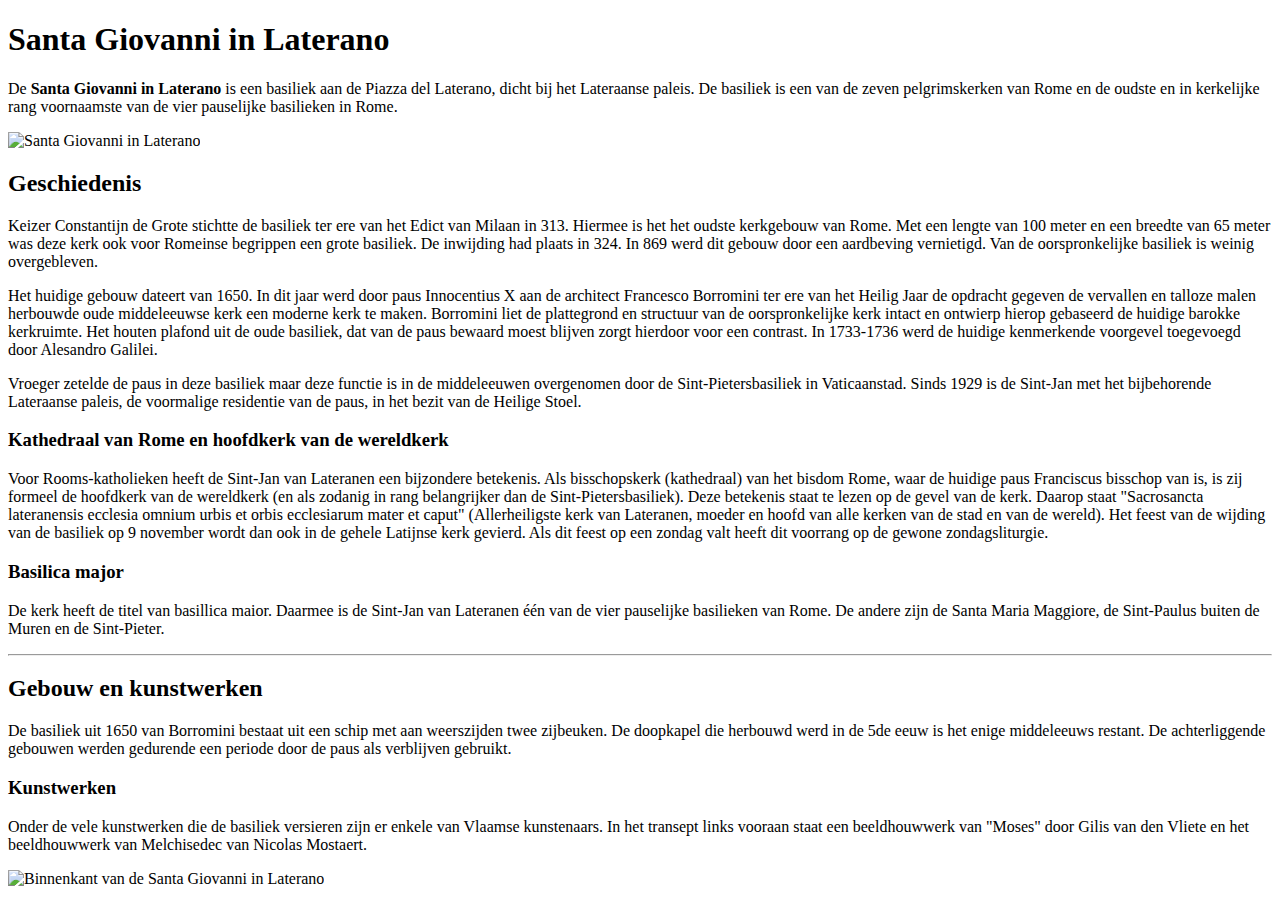
==== Santa Giovanni in Laterano.html @ 94fa3e43 "Santa Giovanni in Laterano" ====
<!DOCTYPE html>
<html xmlns="http://www.w3.org/1999/xhtml">
<head>
    <title>Santa Giovanni in Laterano</title>
	<link rel="stylesheet" type="text/css" href="Santa Giovanni in Laterano.css" />
</head>
<body style="height: 782px">
    <h1 id="firstHeading" class="firstHeading" lang="nl">Santa Giovanni in Laterano</h1>
    <p>
        De <b>Santa Giovanni in Laterano</b> is een basiliek aan de Piazza del Laterano, dicht bij het Lateraanse paleis. De basiliek is een van de
        <a title="Zeven pelgrimskerken van Rome">zeven pelgrimskerken van Rome</a> en de oudste en in kerkelijke rang voornaamste van de vier pauselijke basilieken in Rome.</p>
    <p>
    <img alt="Santa Giovanni in Laterano" src="https://upload.wikimedia.org/wikipedia/commons/b/b3/Facade_San_Giovanni_in_Laterano_2006-09-07.jpg" style="margin-top: 0px; height: 420px; width: 419px;" /></p>
    <h2><span id="Geschiedenis" class="mw-headline">Geschiedenis</span></h2>
    <p>
        Keizer <a title="Constantijn de Grote">Constantijn de Grot</a>e stichtte de basiliek ter ere van het <a title="Edict van Milaan">Edict van Milaan</a> in <a title="313">313</a>. Hiermee is het het oudste kerkgebouw van Rome. Met een lengte van 100 meter en een breedte van 65 meter was deze kerk ook voor Romeinse begrippen een grote basiliek. De inwijding had plaats in <a title="324">324</a>. In <a title="869">869</a> werd dit gebouw door een <a title="Aardbeving">aardbeving</a> vernietigd. Van de oorspronkelijke basiliek is weinig overgebleven.</p>
    <p>
        Het huidige gebouw dateert van <a title="1650">1650</a>. In dit jaar werd door <a title="Paus Innocentius X">paus Innocentius X</a> aan de architect <a title="Francesco Borromini">Francesco Borromini</a> ter ere van het Heilig Jaar de opdracht gegeven de vervallen en talloze malen herbouwde oude middeleeuwse kerk een moderne kerk te maken. Borromini liet de plattegrond en structuur van de oorspronkelijke kerk intact en ontwierp hierop gebaseerd de huidige barokke kerkruimte. Het houten plafond uit de oude basiliek, dat van de paus bewaard moest blijven zorgt hierdoor voor een contrast. In 1733-1736 werd de huidige kenmerkende voorgevel toegevoegd door <a class="new" title="Alesandro Galilei (de pagina bestaat niet)">Alesandro Galilei</a>.</p>
    <p>
        Vroeger zetelde de paus in deze basiliek maar deze functie is in de <a title="Middeleeuwen">middeleeuwen</a> overgenomen door de <a title="Sint-Pietersbasiliek">Sint-Pietersbasiliek</a> in <a title="Vaticaanstad">Vaticaanstad</a>. Sinds <a title="1929">1929</a> is de Sint-Jan met het bijbehorende <a class="mw-redirect" title="Lateraanse paleis">Lateraanse paleis</a>, de voormalige <a title="Residentie">residentie</a> van de paus, in het bezit van de <a title="Heilige Stoel">Heilige Stoel</a>.</p>
    <h3><span id="Kathedraal_van_Rome_en_hoofdkerk_van_de_wereldkerk" class="mw-headline">Kathedraal van Rome en hoofdkerk van de wereldkerk</span></h3>
    <p>
        Voor Rooms-katholieken heeft de Sint-Jan van Lateranen een bijzondere betekenis. Als bisschopskerk (<a title="Kathedraal">kathedraal</a>) van het <a title="Bisdom Rome">bisdom Rome</a>, waar de huidige <a title="Paus Franciscus">paus Franciscus</a> <a title="Bisschop">bisschop</a> van is, is zij formeel de hoofdkerk van de wereldkerk (en als zodanig in rang belangrijker dan de <a title="Sint-Pietersbasiliek">Sint-Pietersbasiliek</a>). Deze betekenis staat te lezen op de gevel van de kerk. Daarop staat &quot;Sacrosancta lateranensis ecclesia omnium urbis et orbis ecclesiarum mater et caput&quot; (Allerheiligste kerk van Lateranen, moeder en hoofd van alle kerken van de stad en van de wereld). Het feest van de wijding van de basiliek op
        <a title="9 november">9 november</a> wordt dan ook in de gehele Latijnse kerk gevierd. Als dit feest op een zondag valt heeft dit voorrang op de gewone zondagsliturgie.</p>
    <h3><span id="Basilica_major" class="mw-headline">Basilica major</span></h3>
    <p>
        De kerk heeft de titel van basillica maior. Daarmee is de Sint-Jan van Lateranen één van de vier pauselijke basilieken van Rome. De andere zijn de <a class="mw-redirect" title="Basiliek van Maria de Meerdere">Santa Maria Maggiore</a>, de <a title="Sint-Paulus buiten de Muren">Sint-Paulus buiten de Muren</a> en de <a title="Sint-Pietersbasiliek">Sint-Pieter</a>.</p>
    <hr style="margin-top: 7px" />
    <h2><span id="Gebouw_en_kunstwerken" class="mw-headline">Gebouw en kunstwerken</span></h2>
    <p>
        De basiliek uit 1650 van Borromini bestaat uit een schip met aan weerszijden twee zijbeuken. De doopkapel die herbouwd werd in de 5de eeuw is het enige middeleeuws restant. De achterliggende gebouwen werden gedurende een periode door de paus als verblijven gebruikt.</p>
    <h3><span id="Kunstwerken" class="mw-headline">Kunstwerken</span></h3>
    <p>
        Onder de vele kunstwerken die de basiliek versieren zijn er enkele van Vlaamse kunstenaars. In het <a title="Transept">transept</a> links vooraan staat een beeldhouwwerk van &quot;Moses&quot; door <a class="mw-redirect" title="Gilis van den Vliete">Gilis van den Vliete</a> en het beeldhouwwerk van <a class="mw-redirect" title="Melchisedec">Melchisedec</a> van <a title="Nicolas Mostaert">Nicolas Mostaert</a>.</p>
    <p>
        <img alt="Binnenkant van de Santa Giovanni in Laterano" src="https://upload.wikimedia.org/wikipedia/commons/a/a2/Lazio_Roma_SGiovanni1_tango7174.jpg" height="420" width="420" style="margin-top: 0px"/></p>   
</body>
</html>
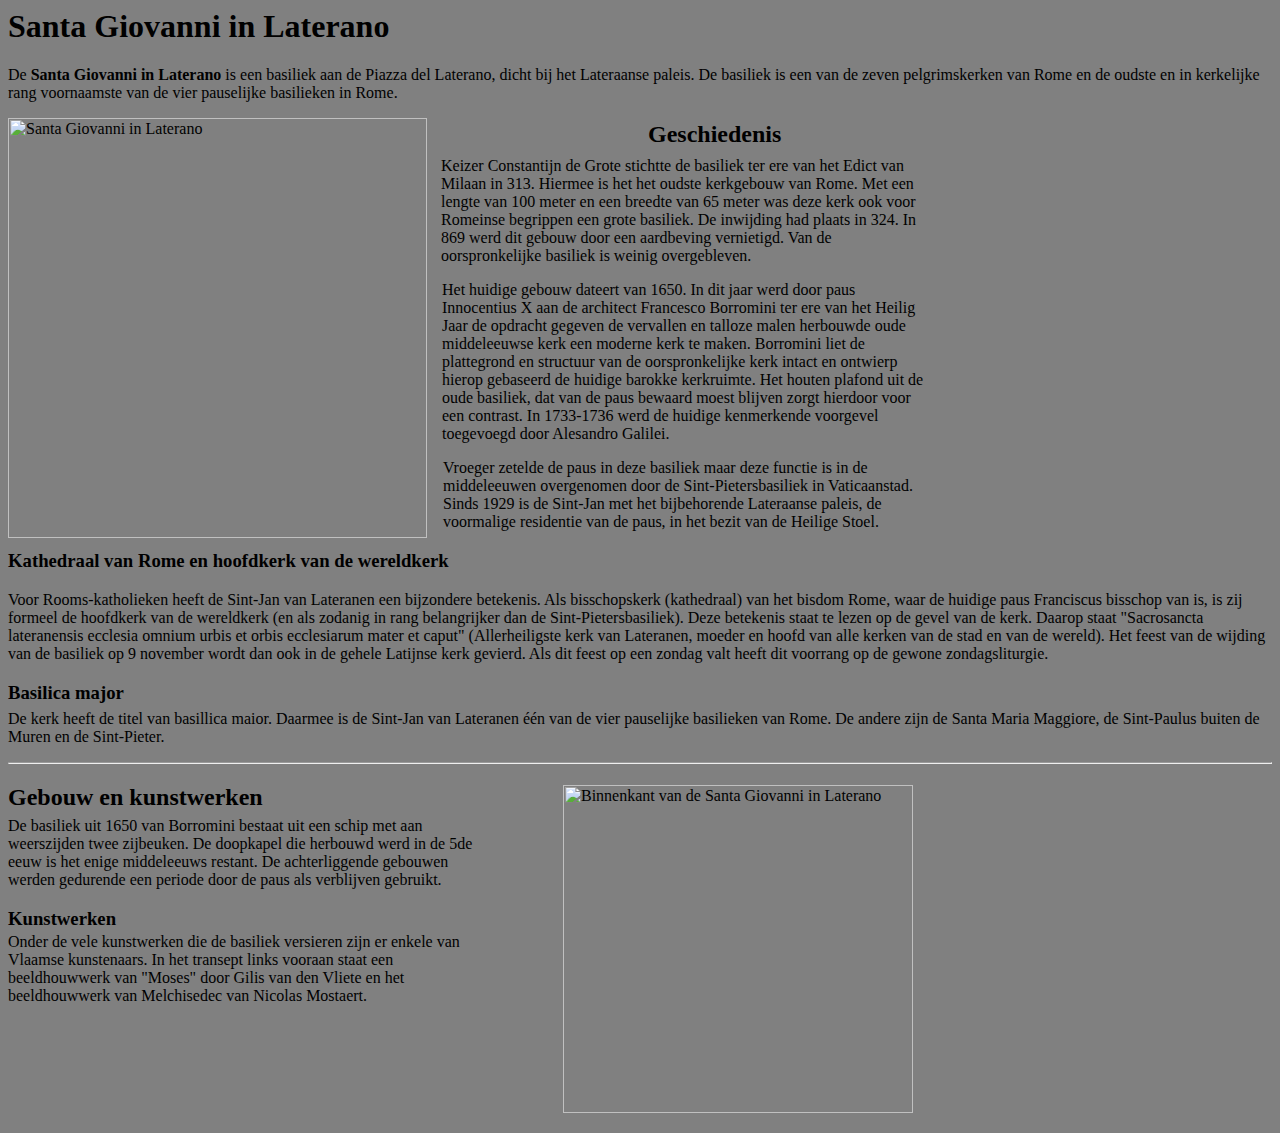
==== commit 63107e25: "started tweeting Santa Giovanni in Laterano" ====
--- a/Santa Giovanni in Laterano.html
+++ b/Santa Giovanni in Laterano.html
@@ -1,39 +1,40 @@
-
-<!DOCTYPE html>
-<html xmlns="http://www.w3.org/1999/xhtml">
 <head>
     <title>Santa Giovanni in Laterano</title>
-	<link rel="stylesheet" type="text/css" href="Santa Giovanni in Laterano.css" />
+    <link rel="stylesheet" type="text/css" href="Santa Giovanni in Laterano.css">
 </head>
+
 <body style="height: 782px">
     <h1 id="firstHeading" class="firstHeading" lang="nl">Santa Giovanni in Laterano</h1>
     <p>
         De <b>Santa Giovanni in Laterano</b> is een basiliek aan de Piazza del Laterano, dicht bij het Lateraanse paleis. De basiliek is een van de
         <a title="Zeven pelgrimskerken van Rome">zeven pelgrimskerken van Rome</a> en de oudste en in kerkelijke rang voornaamste van de vier pauselijke basilieken in Rome.</p>
-    <p>
-    <img alt="Santa Giovanni in Laterano" src="https://upload.wikimedia.org/wikipedia/commons/b/b3/Facade_San_Giovanni_in_Laterano_2006-09-07.jpg" style="margin-top: 0px; height: 420px; width: 419px;" /></p>
-    <h2><span id="Geschiedenis" class="mw-headline">Geschiedenis</span></h2>
-    <p>
+    <p style="width: 421px; height: 422px;">
+        <img alt="Santa Giovanni in Laterano" src="https://upload.wikimedia.org/wikipedia/commons/b/b3/Facade_San_Giovanni_in_Laterano_2006-09-07.jpg" style="margin-top: 0px; height: 420px; width: 419px;">
+    </p>
+    <h2 style="width: 201px; margin-left: 593px; margin-top: -435px;"><span id="Geschiedenis" class="mw-headline" style="margin-left: 47px; margin-top: -1025px;">Geschiedenis</span></h2>
+    <p style="width: 492px; margin-left: 433px; margin-top: -11px;">
         Keizer <a title="Constantijn de Grote">Constantijn de Grot</a>e stichtte de basiliek ter ere van het <a title="Edict van Milaan">Edict van Milaan</a> in <a title="313">313</a>. Hiermee is het het oudste kerkgebouw van Rome. Met een lengte van 100 meter en een breedte van 65 meter was deze kerk ook voor Romeinse begrippen een grote basiliek. De inwijding had plaats in <a title="324">324</a>. In <a title="869">869</a> werd dit gebouw door een <a title="Aardbeving">aardbeving</a> vernietigd. Van de oorspronkelijke basiliek is weinig overgebleven.</p>
-    <p>
+    <p style="margin-left: 434px; width: 487px;">
         Het huidige gebouw dateert van <a title="1650">1650</a>. In dit jaar werd door <a title="Paus Innocentius X">paus Innocentius X</a> aan de architect <a title="Francesco Borromini">Francesco Borromini</a> ter ere van het Heilig Jaar de opdracht gegeven de vervallen en talloze malen herbouwde oude middeleeuwse kerk een moderne kerk te maken. Borromini liet de plattegrond en structuur van de oorspronkelijke kerk intact en ontwierp hierop gebaseerd de huidige barokke kerkruimte. Het houten plafond uit de oude basiliek, dat van de paus bewaard moest blijven zorgt hierdoor voor een contrast. In 1733-1736 werd de huidige kenmerkende voorgevel toegevoegd door <a class="new" title="Alesandro Galilei (de pagina bestaat niet)">Alesandro Galilei</a>.</p>
-    <p>
+    <p style="margin-left: 435px; width: 490px;">
         Vroeger zetelde de paus in deze basiliek maar deze functie is in de <a title="Middeleeuwen">middeleeuwen</a> overgenomen door de <a title="Sint-Pietersbasiliek">Sint-Pietersbasiliek</a> in <a title="Vaticaanstad">Vaticaanstad</a>. Sinds <a title="1929">1929</a> is de Sint-Jan met het bijbehorende <a class="mw-redirect" title="Lateraanse paleis">Lateraanse paleis</a>, de voormalige <a title="Residentie">residentie</a> van de paus, in het bezit van de <a title="Heilige Stoel">Heilige Stoel</a>.</p>
     <h3><span id="Kathedraal_van_Rome_en_hoofdkerk_van_de_wereldkerk" class="mw-headline">Kathedraal van Rome en hoofdkerk van de wereldkerk</span></h3>
-    <p>
-        Voor Rooms-katholieken heeft de Sint-Jan van Lateranen een bijzondere betekenis. Als bisschopskerk (<a title="Kathedraal">kathedraal</a>) van het <a title="Bisdom Rome">bisdom Rome</a>, waar de huidige <a title="Paus Franciscus">paus Franciscus</a> <a title="Bisschop">bisschop</a> van is, is zij formeel de hoofdkerk van de wereldkerk (en als zodanig in rang belangrijker dan de <a title="Sint-Pietersbasiliek">Sint-Pietersbasiliek</a>). Deze betekenis staat te lezen op de gevel van de kerk. Daarop staat &quot;Sacrosancta lateranensis ecclesia omnium urbis et orbis ecclesiarum mater et caput&quot; (Allerheiligste kerk van Lateranen, moeder en hoofd van alle kerken van de stad en van de wereld). Het feest van de wijding van de basiliek op
+    <p style="margin-top: 8px;">
+        Voor Rooms-katholieken heeft de Sint-Jan van Lateranen een bijzondere betekenis. Als bisschopskerk (<a title="Kathedraal">kathedraal</a>) van het <a title="Bisdom Rome">bisdom Rome</a>, waar de huidige <a title="Paus Franciscus">paus Franciscus</a> <a title="Bisschop">bisschop</a> van is, is zij formeel de hoofdkerk van de wereldkerk (en als zodanig in rang belangrijker dan de <a title="Sint-Pietersbasiliek">Sint-Pietersbasiliek</a>). Deze betekenis staat te lezen op de gevel van de kerk. Daarop staat "Sacrosancta lateranensis ecclesia omnium urbis et orbis ecclesiarum mater et caput" (Allerheiligste kerk van Lateranen, moeder en hoofd van alle kerken van de stad en van de wereld). Het feest van de wijding van de basiliek op
         <a title="9 november">9 november</a> wordt dan ook in de gehele Latijnse kerk gevierd. Als dit feest op een zondag valt heeft dit voorrang op de gewone zondagsliturgie.</p>
     <h3><span id="Basilica_major" class="mw-headline">Basilica major</span></h3>
-    <p>
+    <p style="margin-left: 0px; margin-top: -12px;">
         De kerk heeft de titel van basillica maior. Daarmee is de Sint-Jan van Lateranen één van de vier pauselijke basilieken van Rome. De andere zijn de <a class="mw-redirect" title="Basiliek van Maria de Meerdere">Santa Maria Maggiore</a>, de <a title="Sint-Paulus buiten de Muren">Sint-Paulus buiten de Muren</a> en de <a title="Sint-Pietersbasiliek">Sint-Pieter</a>.</p>
-    <hr style="margin-top: 7px" />
+    <hr style="margin-top: 7px">
     <h2><span id="Gebouw_en_kunstwerken" class="mw-headline">Gebouw en kunstwerken</span></h2>
-    <p>
+    <p style="width: 483px; margin-left: 0px; margin-top: -14px;">
         De basiliek uit 1650 van Borromini bestaat uit een schip met aan weerszijden twee zijbeuken. De doopkapel die herbouwd werd in de 5de eeuw is het enige middeleeuws restant. De achterliggende gebouwen werden gedurende een periode door de paus als verblijven gebruikt.</p>
     <h3><span id="Kunstwerken" class="mw-headline">Kunstwerken</span></h3>
-    <p>
-        Onder de vele kunstwerken die de basiliek versieren zijn er enkele van Vlaamse kunstenaars. In het <a title="Transept">transept</a> links vooraan staat een beeldhouwwerk van &quot;Moses&quot; door <a class="mw-redirect" title="Gilis van den Vliete">Gilis van den Vliete</a> en het beeldhouwwerk van <a class="mw-redirect" title="Melchisedec">Melchisedec</a> van <a title="Nicolas Mostaert">Nicolas Mostaert</a>.</p>
-    <p>
-        <img alt="Binnenkant van de Santa Giovanni in Laterano" src="https://upload.wikimedia.org/wikipedia/commons/a/a2/Lazio_Roma_SGiovanni1_tango7174.jpg" height="420" width="420" style="margin-top: 0px"/></p>   
-</body>
-</html>
+    <p style="width: 485px; margin-left: 0px; margin-top: -15px;">
+        Onder de vele kunstwerken die de basiliek versieren zijn er enkele van Vlaamse kunstenaars. In het <a title="Transept">transept</a> links vooraan staat een beeldhouwwerk van "Moses" door <a class="mw-redirect" title="Gilis van den Vliete">Gilis van den Vliete</a> en het beeldhouwwerk van <a class="mw-redirect" title="Melchisedec">Melchisedec</a> van <a title="Nicolas Mostaert">Nicolas Mostaert</a>.</p>
+    <p style="width: 421px; height: 112px; margin-top: 15px;">
+        <img alt="Binnenkant van de Santa Giovanni in Laterano" src="https://upload.wikimedia.org/wikipedia/commons/a/a2/Lazio_Roma_SGiovanni1_tango7174.jpg" height="420" width="420" style="width: 350px; height: 328px; margin-left: 555px; margin-top: -236px;">
+    </p>
+
+
+</body>--- a/Santa Giovanni in Laterano.css
+++ b/Santa Giovanni in Laterano.css
@@ -0,0 +1,3 @@
+body {
+    background-color: #808080 
+}
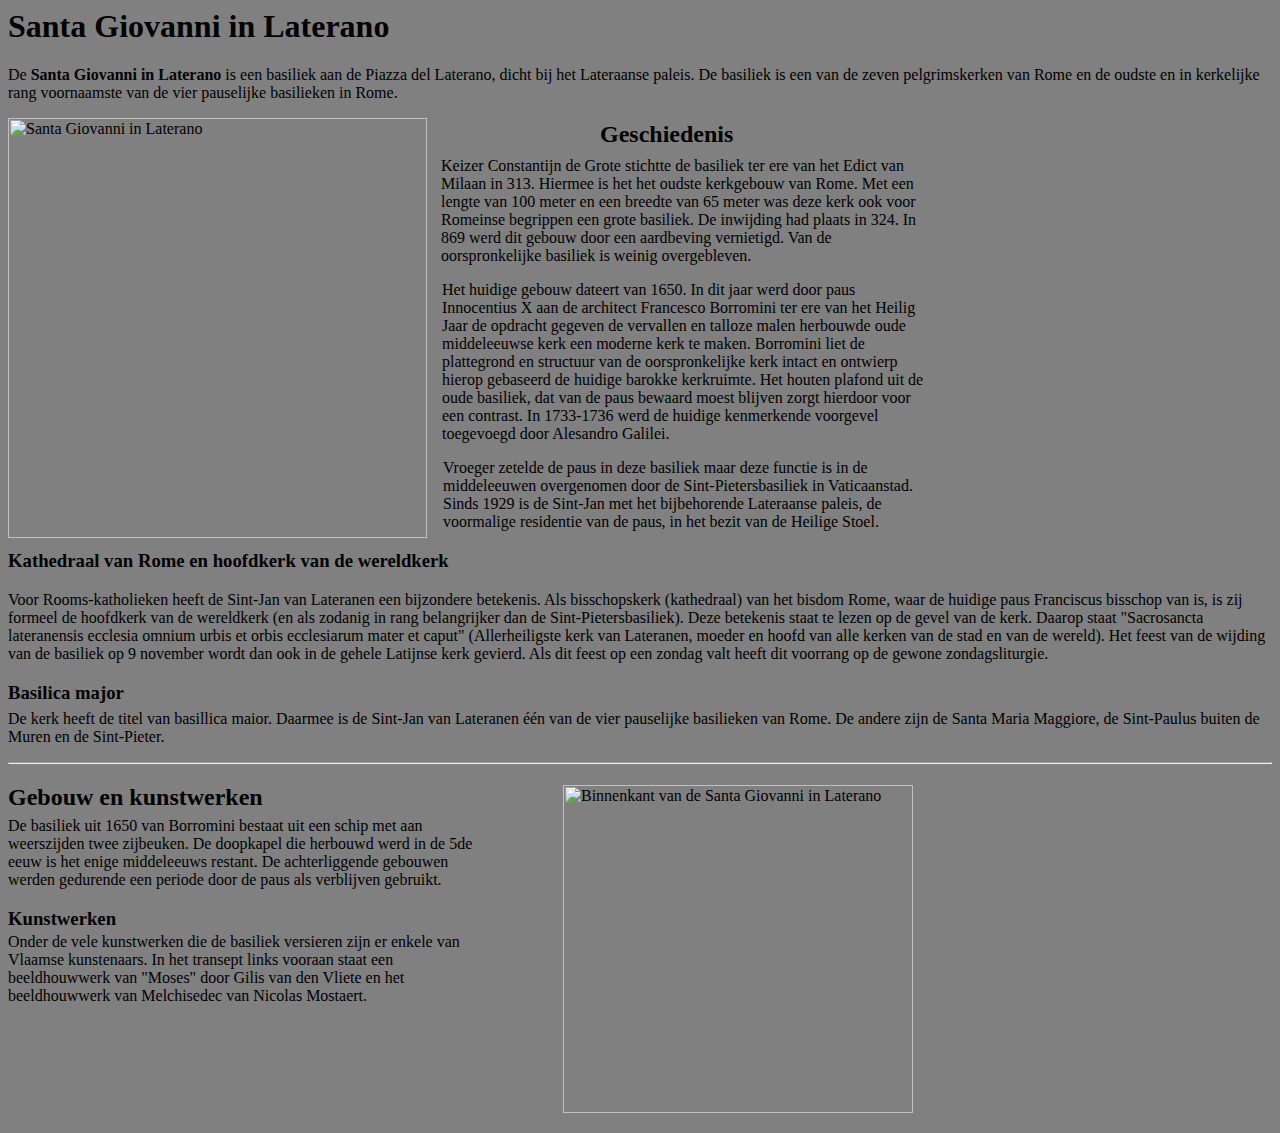
==== commit aa0f03c6: "some more touches" ====
--- a/Santa Giovanni in Laterano.html
+++ b/Santa Giovanni in Laterano.html
@@ -4,21 +4,21 @@
 </head>
 
 <body style="height: 782px">
-    <h1 id="firstHeading" class="firstHeading" lang="nl">Santa Giovanni in Laterano</h1>
+    <h1 id="firstHeading" class="firstHeading" lang="nl" style="width: 389px;">Santa Giovanni in Laterano</h1>
     <p>
         De <b>Santa Giovanni in Laterano</b> is een basiliek aan de Piazza del Laterano, dicht bij het Lateraanse paleis. De basiliek is een van de
         <a title="Zeven pelgrimskerken van Rome">zeven pelgrimskerken van Rome</a> en de oudste en in kerkelijke rang voornaamste van de vier pauselijke basilieken in Rome.</p>
     <p style="width: 421px; height: 422px;">
         <img alt="Santa Giovanni in Laterano" src="https://upload.wikimedia.org/wikipedia/commons/b/b3/Facade_San_Giovanni_in_Laterano_2006-09-07.jpg" style="margin-top: 0px; height: 420px; width: 419px;">
     </p>
-    <h2 style="width: 201px; margin-left: 593px; margin-top: -435px;"><span id="Geschiedenis" class="mw-headline" style="margin-left: 47px; margin-top: -1025px;">Geschiedenis</span></h2>
+    <h2 style="width: 201px; margin-left: 593px; margin-top: -435px;"><span id="Geschiedenis" class="mw-headline" style="margin-left: -1px; margin-top: -1025px;">Geschiedenis</span></h2>
     <p style="width: 492px; margin-left: 433px; margin-top: -11px;">
         Keizer <a title="Constantijn de Grote">Constantijn de Grot</a>e stichtte de basiliek ter ere van het <a title="Edict van Milaan">Edict van Milaan</a> in <a title="313">313</a>. Hiermee is het het oudste kerkgebouw van Rome. Met een lengte van 100 meter en een breedte van 65 meter was deze kerk ook voor Romeinse begrippen een grote basiliek. De inwijding had plaats in <a title="324">324</a>. In <a title="869">869</a> werd dit gebouw door een <a title="Aardbeving">aardbeving</a> vernietigd. Van de oorspronkelijke basiliek is weinig overgebleven.</p>
     <p style="margin-left: 434px; width: 487px;">
         Het huidige gebouw dateert van <a title="1650">1650</a>. In dit jaar werd door <a title="Paus Innocentius X">paus Innocentius X</a> aan de architect <a title="Francesco Borromini">Francesco Borromini</a> ter ere van het Heilig Jaar de opdracht gegeven de vervallen en talloze malen herbouwde oude middeleeuwse kerk een moderne kerk te maken. Borromini liet de plattegrond en structuur van de oorspronkelijke kerk intact en ontwierp hierop gebaseerd de huidige barokke kerkruimte. Het houten plafond uit de oude basiliek, dat van de paus bewaard moest blijven zorgt hierdoor voor een contrast. In 1733-1736 werd de huidige kenmerkende voorgevel toegevoegd door <a class="new" title="Alesandro Galilei (de pagina bestaat niet)">Alesandro Galilei</a>.</p>
     <p style="margin-left: 435px; width: 490px;">
         Vroeger zetelde de paus in deze basiliek maar deze functie is in de <a title="Middeleeuwen">middeleeuwen</a> overgenomen door de <a title="Sint-Pietersbasiliek">Sint-Pietersbasiliek</a> in <a title="Vaticaanstad">Vaticaanstad</a>. Sinds <a title="1929">1929</a> is de Sint-Jan met het bijbehorende <a class="mw-redirect" title="Lateraanse paleis">Lateraanse paleis</a>, de voormalige <a title="Residentie">residentie</a> van de paus, in het bezit van de <a title="Heilige Stoel">Heilige Stoel</a>.</p>
-    <h3><span id="Kathedraal_van_Rome_en_hoofdkerk_van_de_wereldkerk" class="mw-headline">Kathedraal van Rome en hoofdkerk van de wereldkerk</span></h3>
+    <h3 style="width: 453px;"><span id="Kathedraal_van_Rome_en_hoofdkerk_van_de_wereldkerk" class="mw-headline">Kathedraal van Rome en hoofdkerk van de wereldkerk</span></h3>
     <p style="margin-top: 8px;">
         Voor Rooms-katholieken heeft de Sint-Jan van Lateranen een bijzondere betekenis. Als bisschopskerk (<a title="Kathedraal">kathedraal</a>) van het <a title="Bisdom Rome">bisdom Rome</a>, waar de huidige <a title="Paus Franciscus">paus Franciscus</a> <a title="Bisschop">bisschop</a> van is, is zij formeel de hoofdkerk van de wereldkerk (en als zodanig in rang belangrijker dan de <a title="Sint-Pietersbasiliek">Sint-Pietersbasiliek</a>). Deze betekenis staat te lezen op de gevel van de kerk. Daarop staat "Sacrosancta lateranensis ecclesia omnium urbis et orbis ecclesiarum mater et caput" (Allerheiligste kerk van Lateranen, moeder en hoofd van alle kerken van de stad en van de wereld). Het feest van de wijding van de basiliek op
         <a title="9 november">9 november</a> wordt dan ook in de gehele Latijnse kerk gevierd. Als dit feest op een zondag valt heeft dit voorrang op de gewone zondagsliturgie.</p>
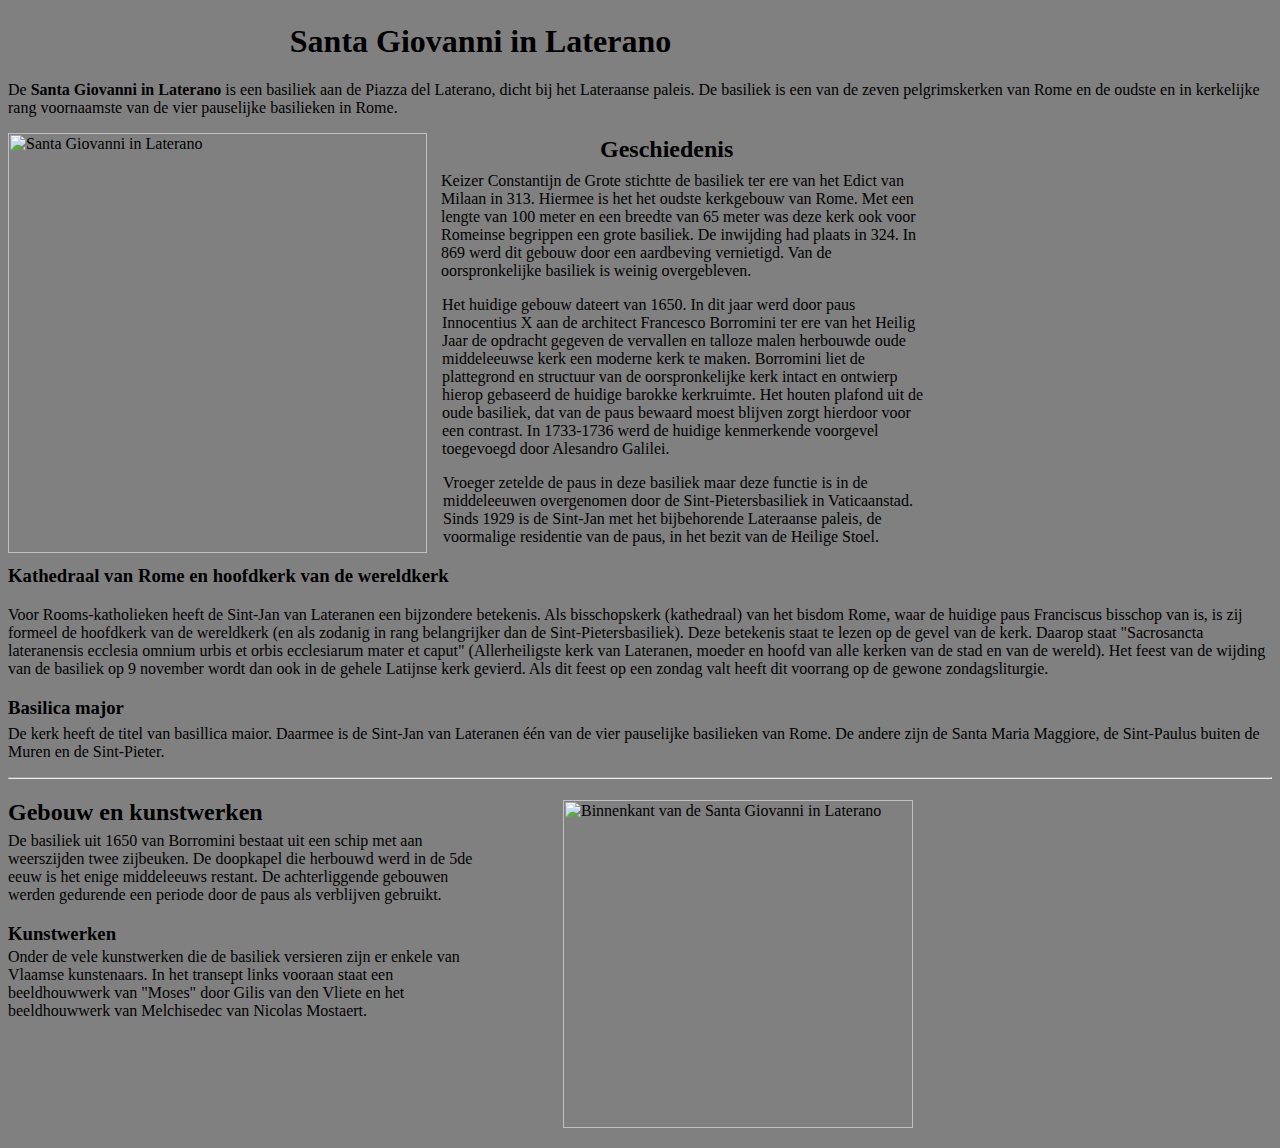
==== commit 4475fe3a: "I call it done" ====
--- a/Santa Giovanni in Laterano.html
+++ b/Santa Giovanni in Laterano.html
@@ -1,10 +1,11 @@
 <head>
+    <style></style>
     <title>Santa Giovanni in Laterano</title>
     <link rel="stylesheet" type="text/css" href="Santa Giovanni in Laterano.css">
 </head>
 
 <body style="height: 782px">
-    <h1 id="firstHeading" class="firstHeading" lang="nl" style="width: 389px;">Santa Giovanni in Laterano</h1>
+    <h1 id="firstHeading" class="firstHeading" lang="nl" style="margin-left: 268px; margin-top: 23px; text-align: center; width: 409px;" href="https://www.google.nl/maps/place/Basilica+di+San+Giovanni+in+Laterano/@41.8858811,12.5034843,17z/data=!3m1!4b1!4m2!3m1!1s0x132f61bf7fcaab73:0x130be9f915490f8">Santa Giovanni in Laterano</h1>
     <p>
         De <b>Santa Giovanni in Laterano</b> is een basiliek aan de Piazza del Laterano, dicht bij het Lateraanse paleis. De basiliek is een van de
         <a title="Zeven pelgrimskerken van Rome">zeven pelgrimskerken van Rome</a> en de oudste en in kerkelijke rang voornaamste van de vier pauselijke basilieken in Rome.</p>
@@ -37,4 +38,5 @@
     </p>
 
 
+
 </body>--- a/Santa Giovanni in Laterano.css
+++ b/Santa Giovanni in Laterano.css
@@ -1,3 +1,4 @@
 body {
-    background-color: #808080 
-}
+    background-color: grey;
+    
+}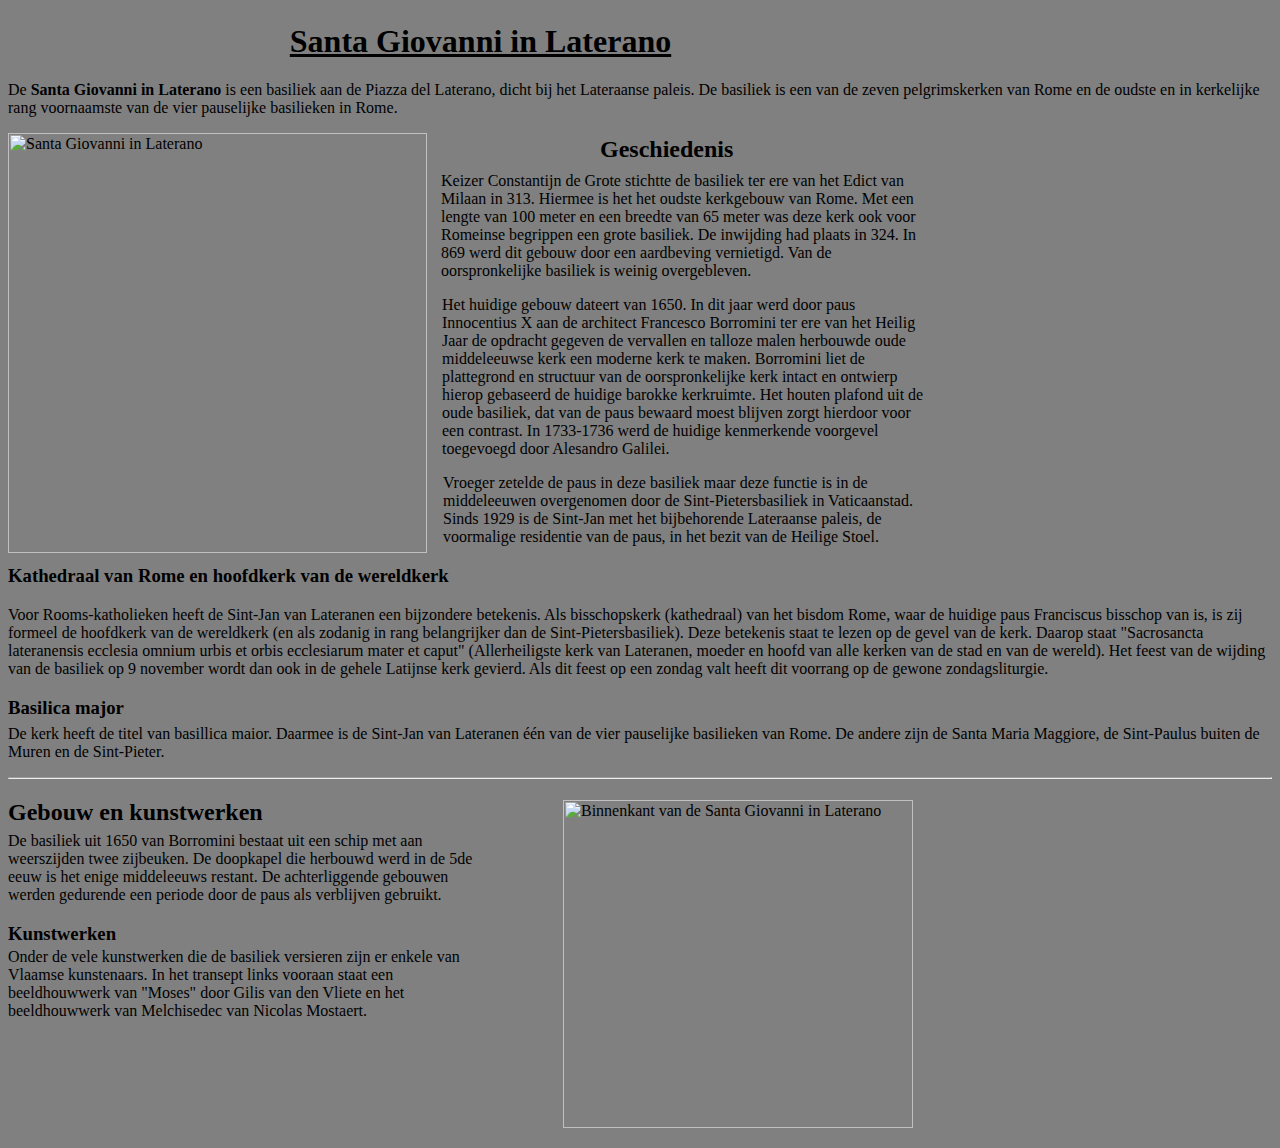
==== commit 053c210f: "Finished Santa Giovanni in Laterano" ====
--- a/Santa Giovanni in Laterano.html
+++ b/Santa Giovanni in Laterano.html
@@ -5,7 +5,7 @@
 </head>
 
 <body style="height: 782px">
-    <h1 id="firstHeading" class="firstHeading" lang="nl" style="margin-left: 268px; margin-top: 23px; text-align: center; width: 409px;" href="https://www.google.nl/maps/place/Basilica+di+San+Giovanni+in+Laterano/@41.8858811,12.5034843,17z/data=!3m1!4b1!4m2!3m1!1s0x132f61bf7fcaab73:0x130be9f915490f8">Santa Giovanni in Laterano</h1>
+    <h1 id="firstHeading" class="firstHeading" lang="nl" style="margin-left: 268px; margin-top: 23px; text-align: center; width: 409px;"><a href="https://www.google.nl/maps/place/Basilica+di+San+Giovanni+in+Laterano/@41.8858811,12.5034843,17z/data=!3m1!4b1!4m2!3m1!1s0x132f61bf7fcaab73:0x130be9f915490f8" style="text-align: center; color: rgb(0, 0, 0); background-color: transparent;">Santa Giovanni in Laterano</a></h1>
     <p>
         De <b>Santa Giovanni in Laterano</b> is een basiliek aan de Piazza del Laterano, dicht bij het Lateraanse paleis. De basiliek is een van de
         <a title="Zeven pelgrimskerken van Rome">zeven pelgrimskerken van Rome</a> en de oudste en in kerkelijke rang voornaamste van de vier pauselijke basilieken in Rome.</p>
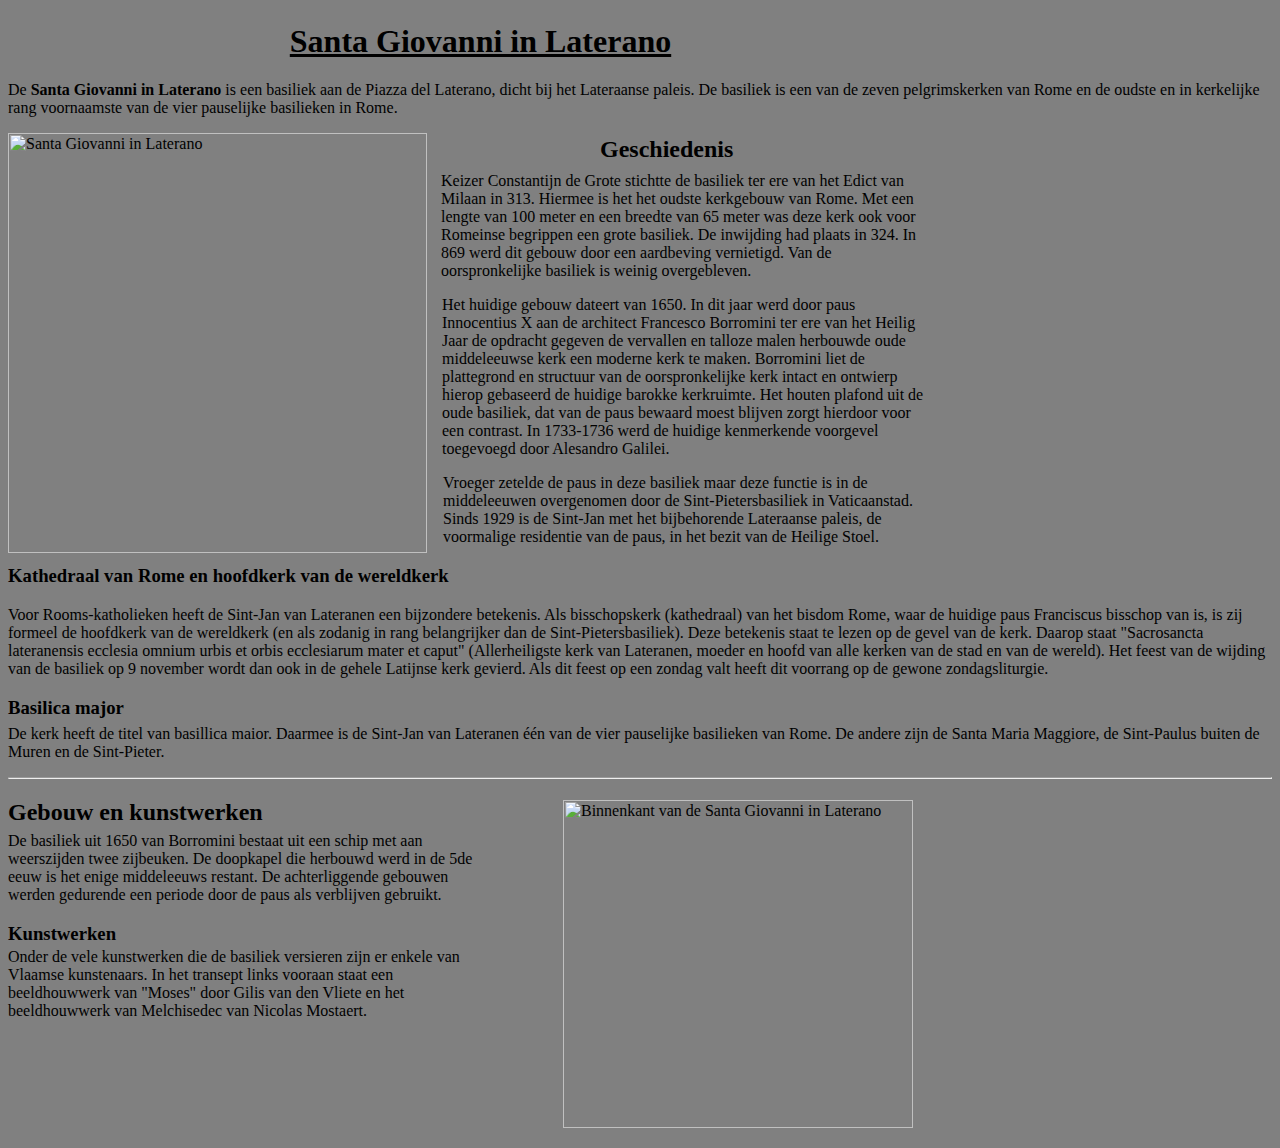
==== commit 12840ac1: "many things happened" ====
--- a/Santa Giovanni in Laterano.html
+++ b/Santa Giovanni in Laterano.html
@@ -14,7 +14,7 @@
     </p>
     <h2 style="width: 201px; margin-left: 593px; margin-top: -435px;"><span id="Geschiedenis" class="mw-headline" style="margin-left: -1px; margin-top: -1025px;">Geschiedenis</span></h2>
     <p style="width: 492px; margin-left: 433px; margin-top: -11px;">
-        Keizer <a title="Constantijn de Grote">Constantijn de Grot</a>e stichtte de basiliek ter ere van het <a title="Edict van Milaan">Edict van Milaan</a> in <a title="313">313</a>. Hiermee is het het oudste kerkgebouw van Rome. Met een lengte van 100 meter en een breedte van 65 meter was deze kerk ook voor Romeinse begrippen een grote basiliek. De inwijding had plaats in <a title="324">324</a>. In <a title="869">869</a> werd dit gebouw door een <a title="Aardbeving">aardbeving</a> vernietigd. Van de oorspronkelijke basiliek is weinig overgebleven.</p>
+        Keizer <a title="Constantijn de Grote">Constantijn de Grote</a> stichtte de basiliek ter ere van het <a title="Edict van Milaan">Edict van Milaan</a> in <a title="313">313</a>. Hiermee is het het oudste kerkgebouw van Rome. Met een lengte van 100 meter en een breedte van 65 meter was deze kerk ook voor Romeinse begrippen een grote basiliek. De inwijding had plaats in <a title="324">324</a>. In <a title="869">869</a> werd dit gebouw door een <a title="Aardbeving">aardbeving</a> vernietigd. Van de oorspronkelijke basiliek is weinig overgebleven.</p>
     <p style="margin-left: 434px; width: 487px;">
         Het huidige gebouw dateert van <a title="1650">1650</a>. In dit jaar werd door <a title="Paus Innocentius X">paus Innocentius X</a> aan de architect <a title="Francesco Borromini">Francesco Borromini</a> ter ere van het Heilig Jaar de opdracht gegeven de vervallen en talloze malen herbouwde oude middeleeuwse kerk een moderne kerk te maken. Borromini liet de plattegrond en structuur van de oorspronkelijke kerk intact en ontwierp hierop gebaseerd de huidige barokke kerkruimte. Het houten plafond uit de oude basiliek, dat van de paus bewaard moest blijven zorgt hierdoor voor een contrast. In 1733-1736 werd de huidige kenmerkende voorgevel toegevoegd door <a class="new" title="Alesandro Galilei (de pagina bestaat niet)">Alesandro Galilei</a>.</p>
     <p style="margin-left: 435px; width: 490px;">
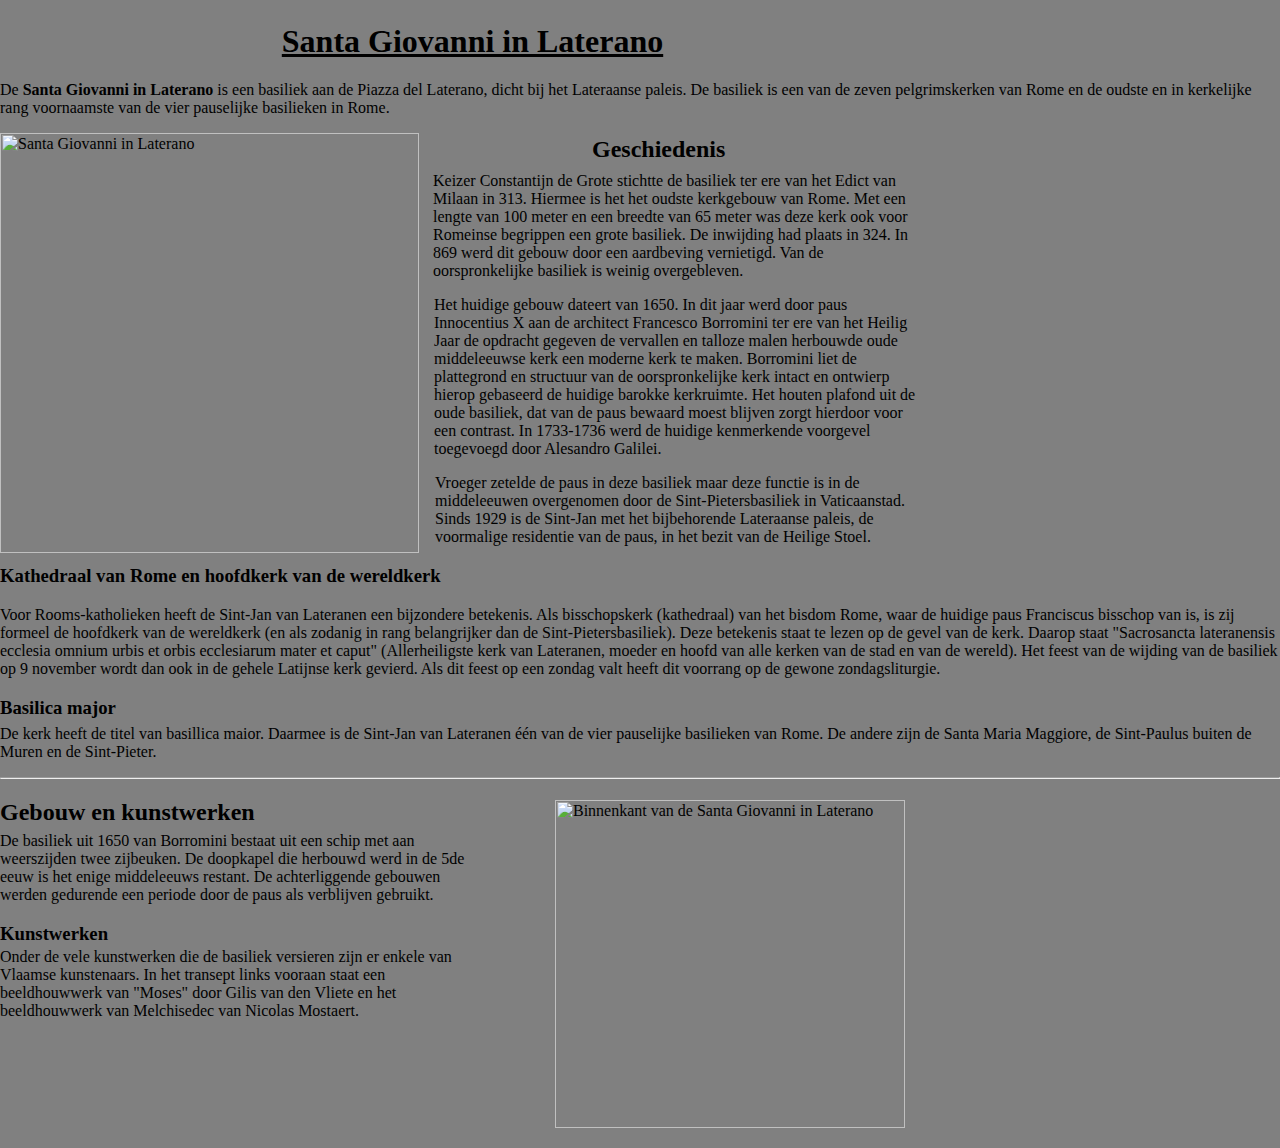
==== commit 309eba9a: "trying" ====
--- a/Santa Giovanni in Laterano.html
+++ b/Santa Giovanni in Laterano.html
@@ -9,9 +9,11 @@
     <p>
         De <b>Santa Giovanni in Laterano</b> is een basiliek aan de Piazza del Laterano, dicht bij het Lateraanse paleis. De basiliek is een van de
         <a title="Zeven pelgrimskerken van Rome">zeven pelgrimskerken van Rome</a> en de oudste en in kerkelijke rang voornaamste van de vier pauselijke basilieken in Rome.</p>
+    
     <p style="width: 421px; height: 422px;">
         <img alt="Santa Giovanni in Laterano" src="https://upload.wikimedia.org/wikipedia/commons/b/b3/Facade_San_Giovanni_in_Laterano_2006-09-07.jpg" style="margin-top: 0px; height: 420px; width: 419px;">
     </p>
+    
     <h2 style="width: 201px; margin-left: 593px; margin-top: -435px;"><span id="Geschiedenis" class="mw-headline" style="margin-left: -1px; margin-top: -1025px;">Geschiedenis</span></h2>
     <p style="width: 492px; margin-left: 433px; margin-top: -11px;">
         Keizer <a title="Constantijn de Grote">Constantijn de Grote</a> stichtte de basiliek ter ere van het <a title="Edict van Milaan">Edict van Milaan</a> in <a title="313">313</a>. Hiermee is het het oudste kerkgebouw van Rome. Met een lengte van 100 meter en een breedte van 65 meter was deze kerk ook voor Romeinse begrippen een grote basiliek. De inwijding had plaats in <a title="324">324</a>. In <a title="869">869</a> werd dit gebouw door een <a title="Aardbeving">aardbeving</a> vernietigd. Van de oorspronkelijke basiliek is weinig overgebleven.</p>
--- a/Santa Giovanni in Laterano.css
+++ b/Santa Giovanni in Laterano.css
@@ -1,4 +1,10 @@
-body {
+body{
     background-color: grey;
-    
+    width: 100%;
+    height: 100%;
+    margin: 0px;
+} 
+
+h1#firstHeading{
+    text-align: center;
 }